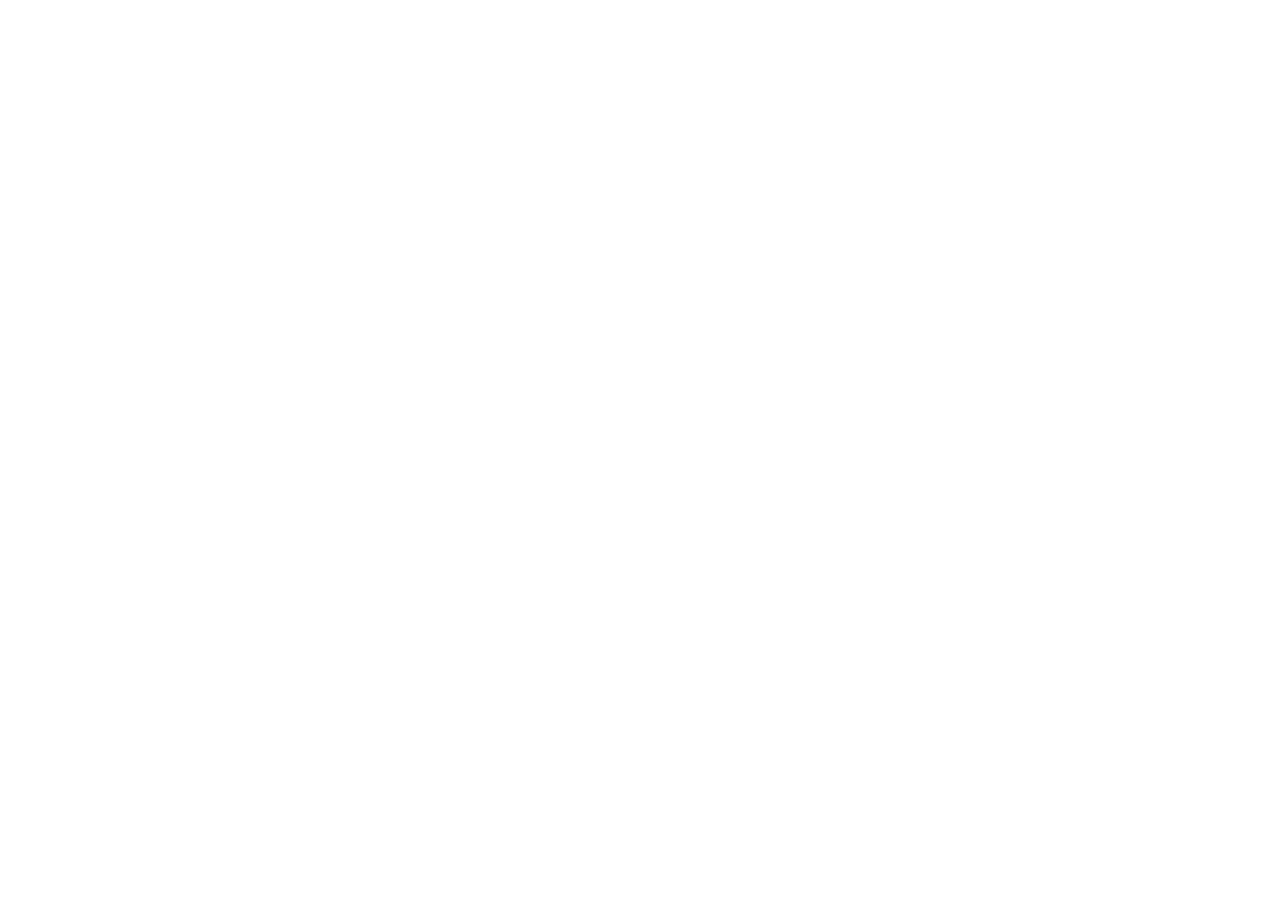
==== snack4-bici/index.html @ 10da9c0a "snack 4 - bikes weight w/ ES6 destructuring" ====
<!DOCTYPE html>
<html lang="en">
<head>
    <meta charset="UTF-8">
    <meta name="viewport" content="width=device-width, initial-scale=1, maximum-scale=1, user-scalable=no">
    <title>Bici da Corsa</title>
</head>
<body>

    <!-- Link Script Javascript -->
    <script src="js/script.js" charset="utf-8"></script>
</body>
</html>
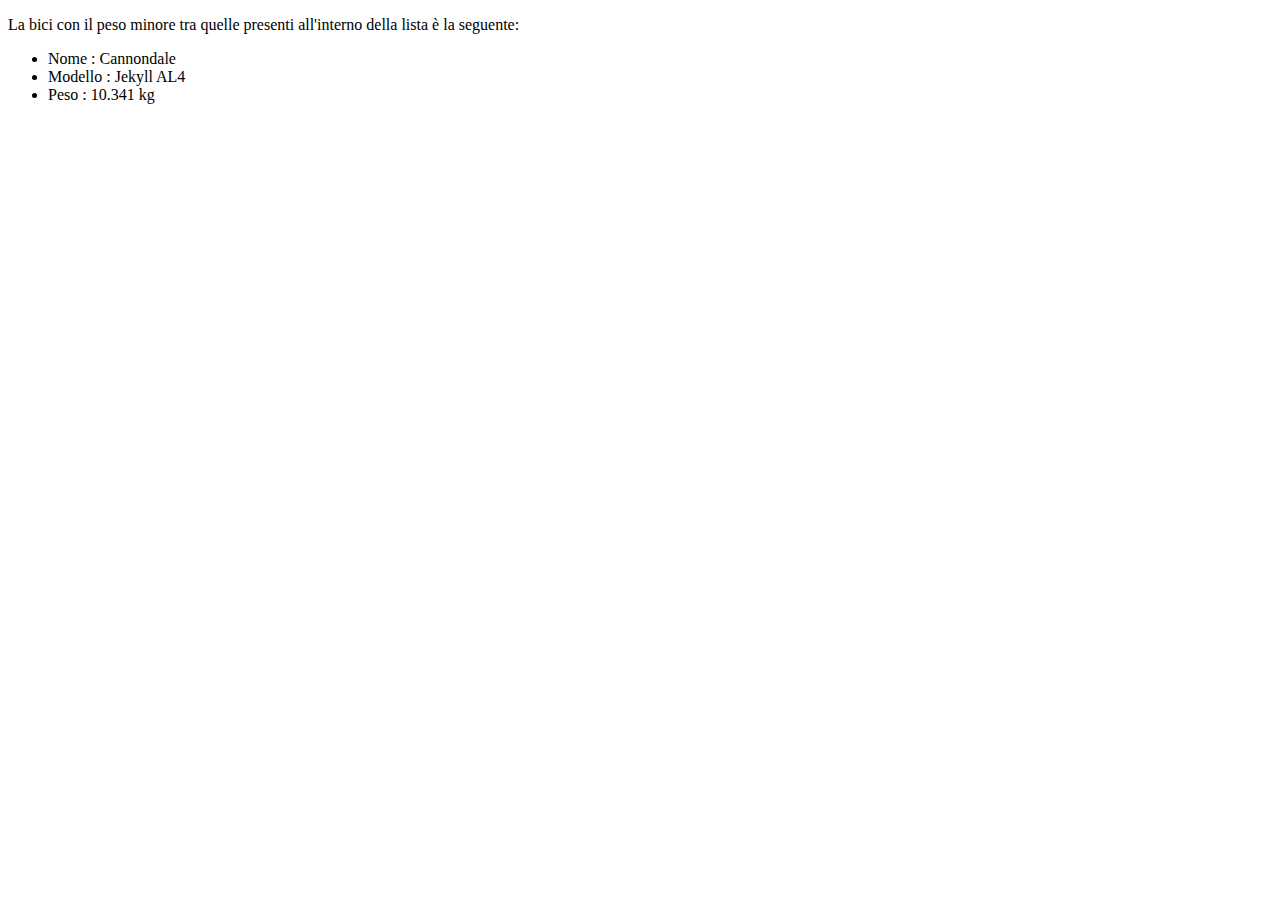
==== commit b8aa4e7e: "snack 4 - bikes weight revised" ====
--- a/snack4-bici/index.html
+++ b/snack4-bici/index.html
@@ -7,6 +7,7 @@
 </head>
 <body>
 
+    <div id="bici"></div>
     <!-- Link Script Javascript -->
     <script src="js/script.js" charset="utf-8"></script>
 </body>
